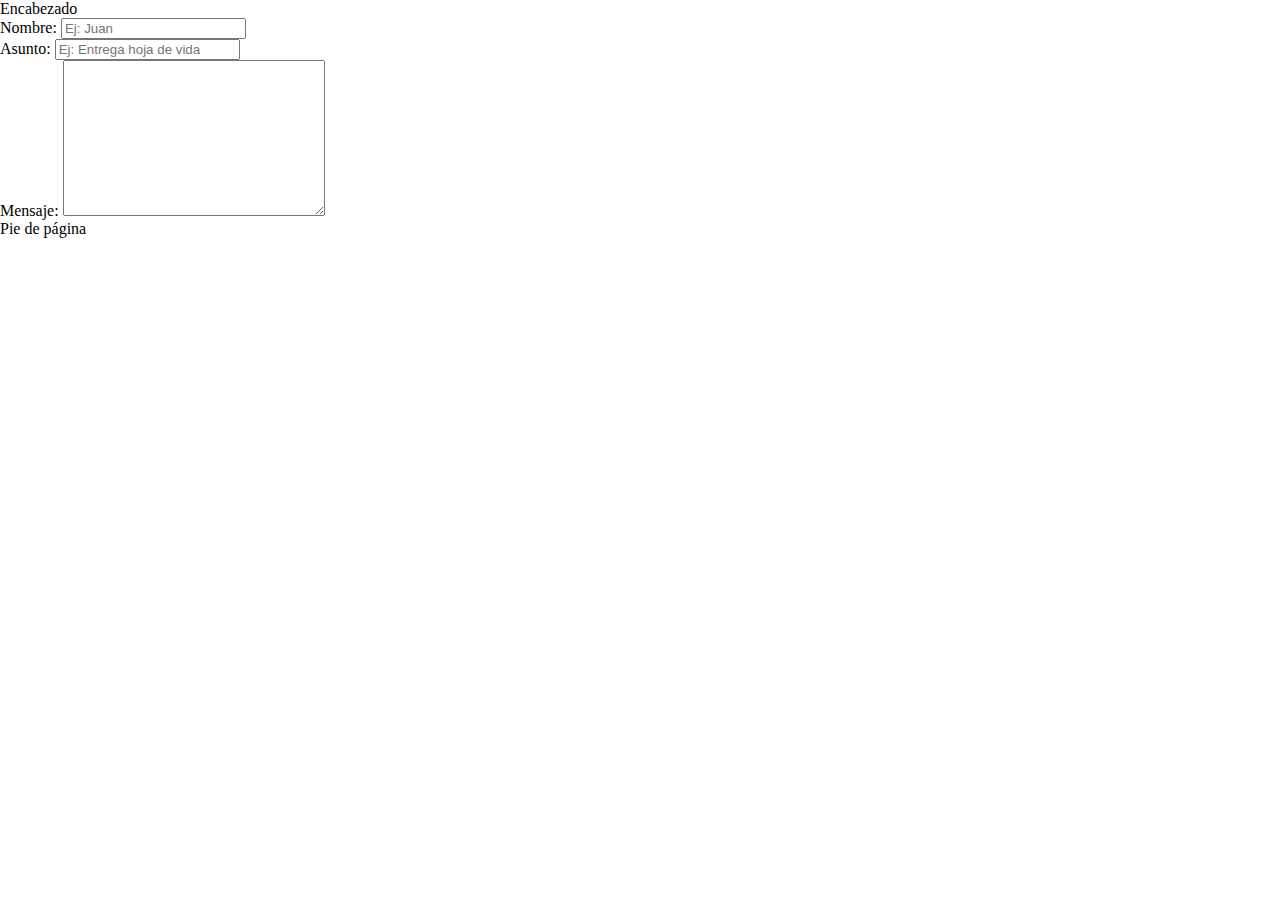
==== contact.html @ 4385bf65 "[+] contact: Formulario de contacto" ====
<!DOCTYPE html>
<html lang="en">
<head>
    <meta charset="UTF-8">
    <meta name="viewport" content="width=device-width, initial-scale=1.0">
    <title>Contact</title>
    <link rel="stylesheet" href="./css/main.css">

</head>
<body>
    <header>
        Encabezado
    </header>
    <main>
        <form class="contact-form form">
            <div class="field">
                <label for="name">Nombre: </label>
                <input type="text" name="name" id="name" placeholder="Ej: Juan" />
            </div>
            <div class="field">
                <label for="subject">Asunto: </label>
                <input type="text" name="subject" id="subject" placeholder="Ej: Entrega hoja de vida" />
            </div>
            <div class="field">
                <label for="message">Mensaje: </label>
                <textarea name="message" id="message" cols="30" rows="10"></textarea>
            </div>
        </form>
    </main>
    <footer>
        Pie de página
    </footer>
    <script src="./js/main.js"></script>

</body>
</html>
---- css/main.css ----
body {
    margin: 0;
    padding: 0;
    box-sizing: border-box;
}
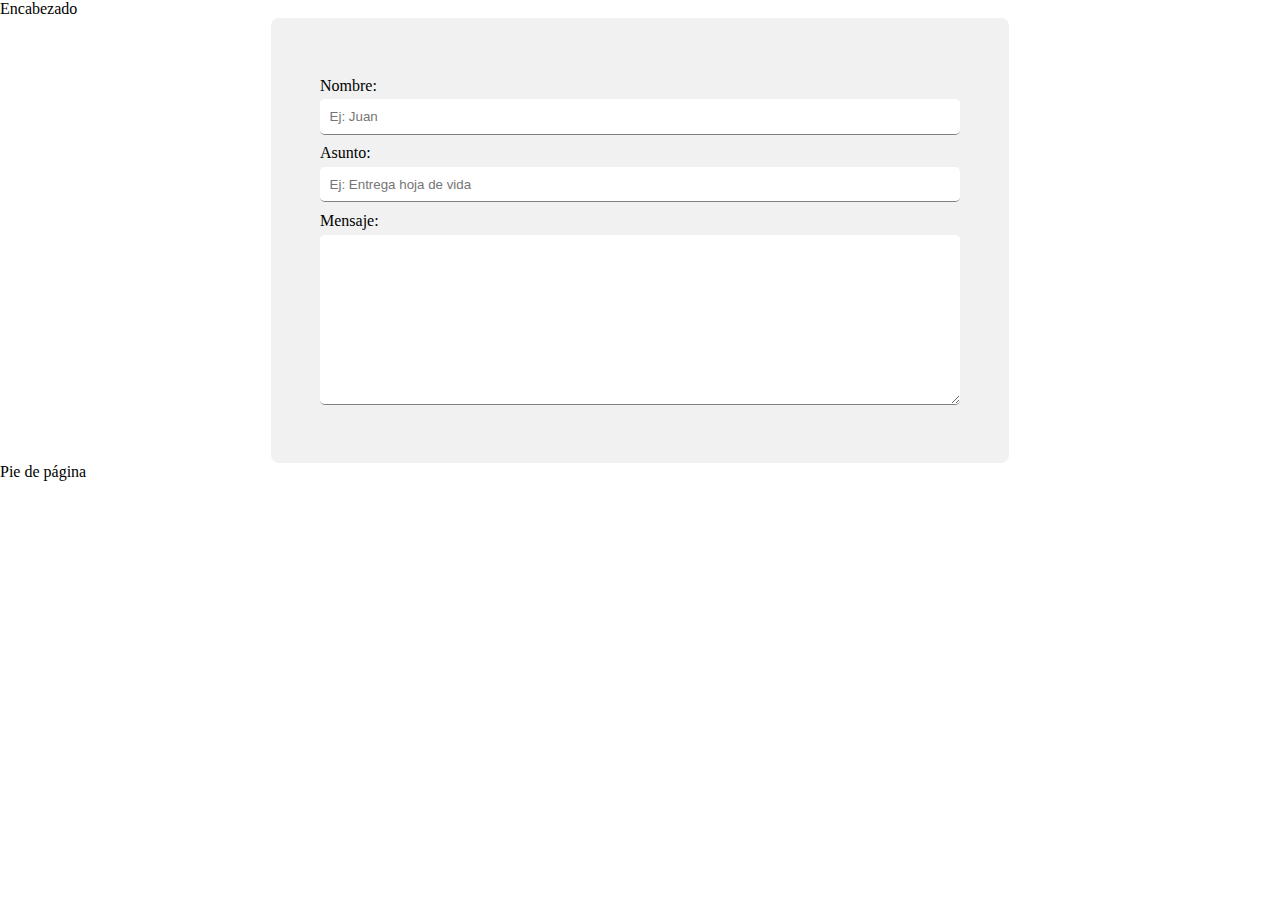
==== commit f0baaefc: "[+] contact: Estilos del formulario" ====
--- a/contact.html
+++ b/contact.html
@@ -15,15 +15,15 @@
         <form class="contact-form form">
             <div class="field">
                 <label for="name">Nombre: </label>
-                <input type="text" name="name" id="name" placeholder="Ej: Juan" />
+                <input type="text" name="name" id="name" placeholder="Ej: Juan" class="input" />
             </div>
             <div class="field">
                 <label for="subject">Asunto: </label>
-                <input type="text" name="subject" id="subject" placeholder="Ej: Entrega hoja de vida" />
+                <input type="text" name="subject" id="subject" placeholder="Ej: Entrega hoja de vida" class="input" />
             </div>
             <div class="field">
                 <label for="message">Mensaje: </label>
-                <textarea name="message" id="message" cols="30" rows="10"></textarea>
+                <textarea name="message" id="message" cols="30" rows="10" class="textarea"></textarea>
             </div>
         </form>
     </main>
--- a/css/main.css
+++ b/css/main.css
@@ -2,4 +2,30 @@
     margin: 0;
     padding: 0;
     box-sizing: border-box;
+}
+
+/** Form */
+.contact-form.form {
+    background: #f1f1f1;
+    border-radius: 0.5rem;
+    border: 1px dotted transparent;
+    margin: 0 auto;
+    padding: 3rem;
+    width: 50%;
+}
+.field {
+    display: flex;
+    flex-direction: column;
+    margin: 0.6rem 0;
+}
+label {
+    margin: 0 0 0.3rem 0;
+    font-weight: 400;
+}
+.input,
+.textarea {
+    border: none;
+    border-bottom: 1px solid gray;
+    padding: 0.6rem;
+    border-radius: 0.3rem;
 }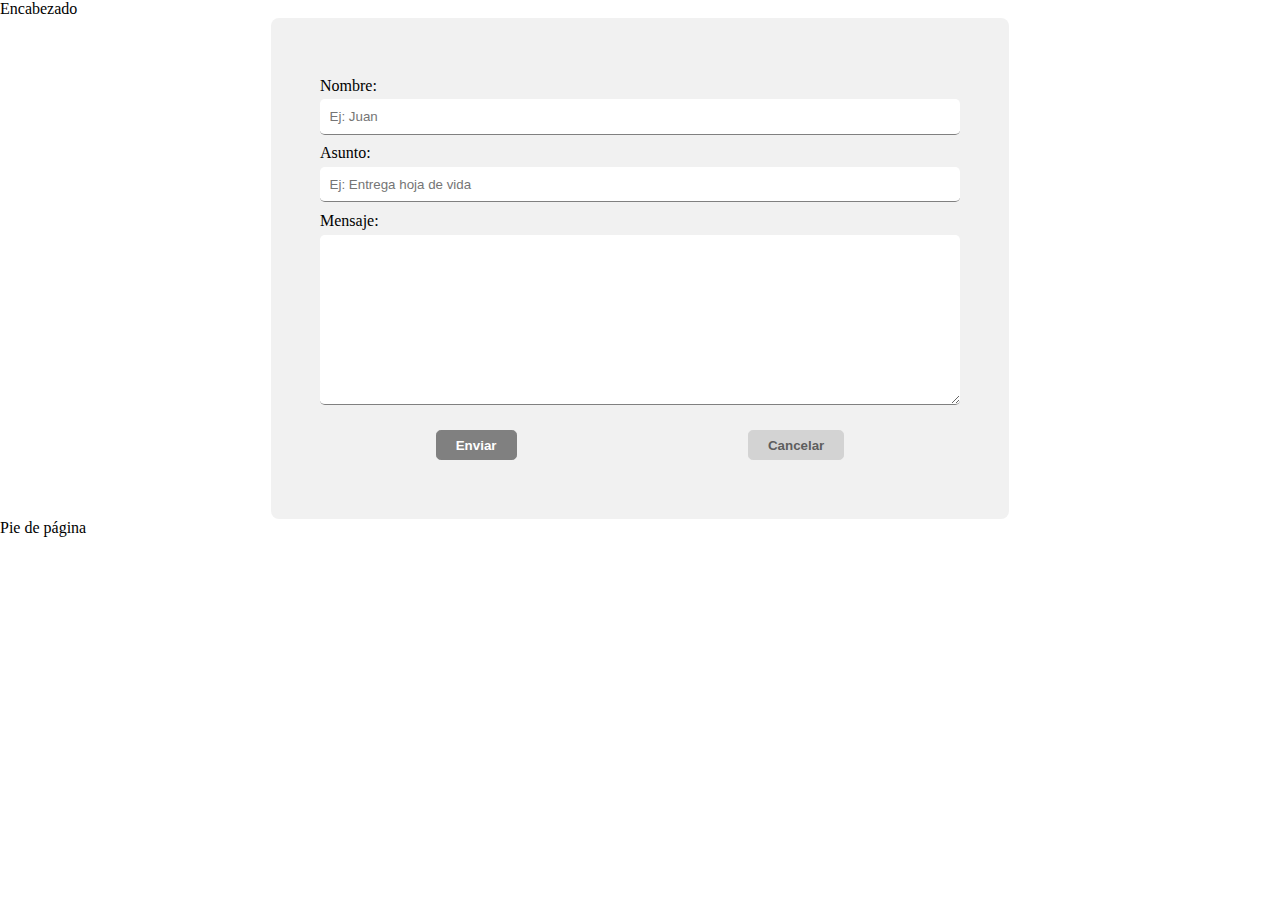
==== commit ebcffc95: "[+] contact: Botones del formulario y su hoja de estilos" ====
--- a/contact.html
+++ b/contact.html
@@ -25,7 +25,12 @@
                 <label for="message">Mensaje: </label>
                 <textarea name="message" id="message" cols="30" rows="10" class="textarea"></textarea>
             </div>
+            <div class="field buttons">
+                <button type="submit" class="btn btn-send">Enviar</button>
+                <button type="reset" class="btn btn-cancel">Cancelar</button>
+            </div>
         </form>
+
     </main>
     <footer>
         Pie de página
--- a/css/main.css
+++ b/css/main.css
@@ -28,4 +28,27 @@
     border-bottom: 1px solid gray;
     padding: 0.6rem;
     border-radius: 0.3rem;
+}
+.field.buttons {
+    display: flex;
+    flex-direction: row;
+    justify-content: space-around;
+    align-items: center;
+}
+button.btn {
+    padding: 0.4rem 1.2rem;
+    margin: 1rem 0 0 0;
+    border-radius: 0.3rem;
+}
+.btn-send {
+    background: gray;
+    border: 1px solid gray;
+    color: white;
+    font-weight: bold;
+}
+.btn-cancel {
+    background: lightgray;
+    border: 1px solid lightgray;
+    color: rgb(94, 94, 94);
+    font-weight: bold;
 }